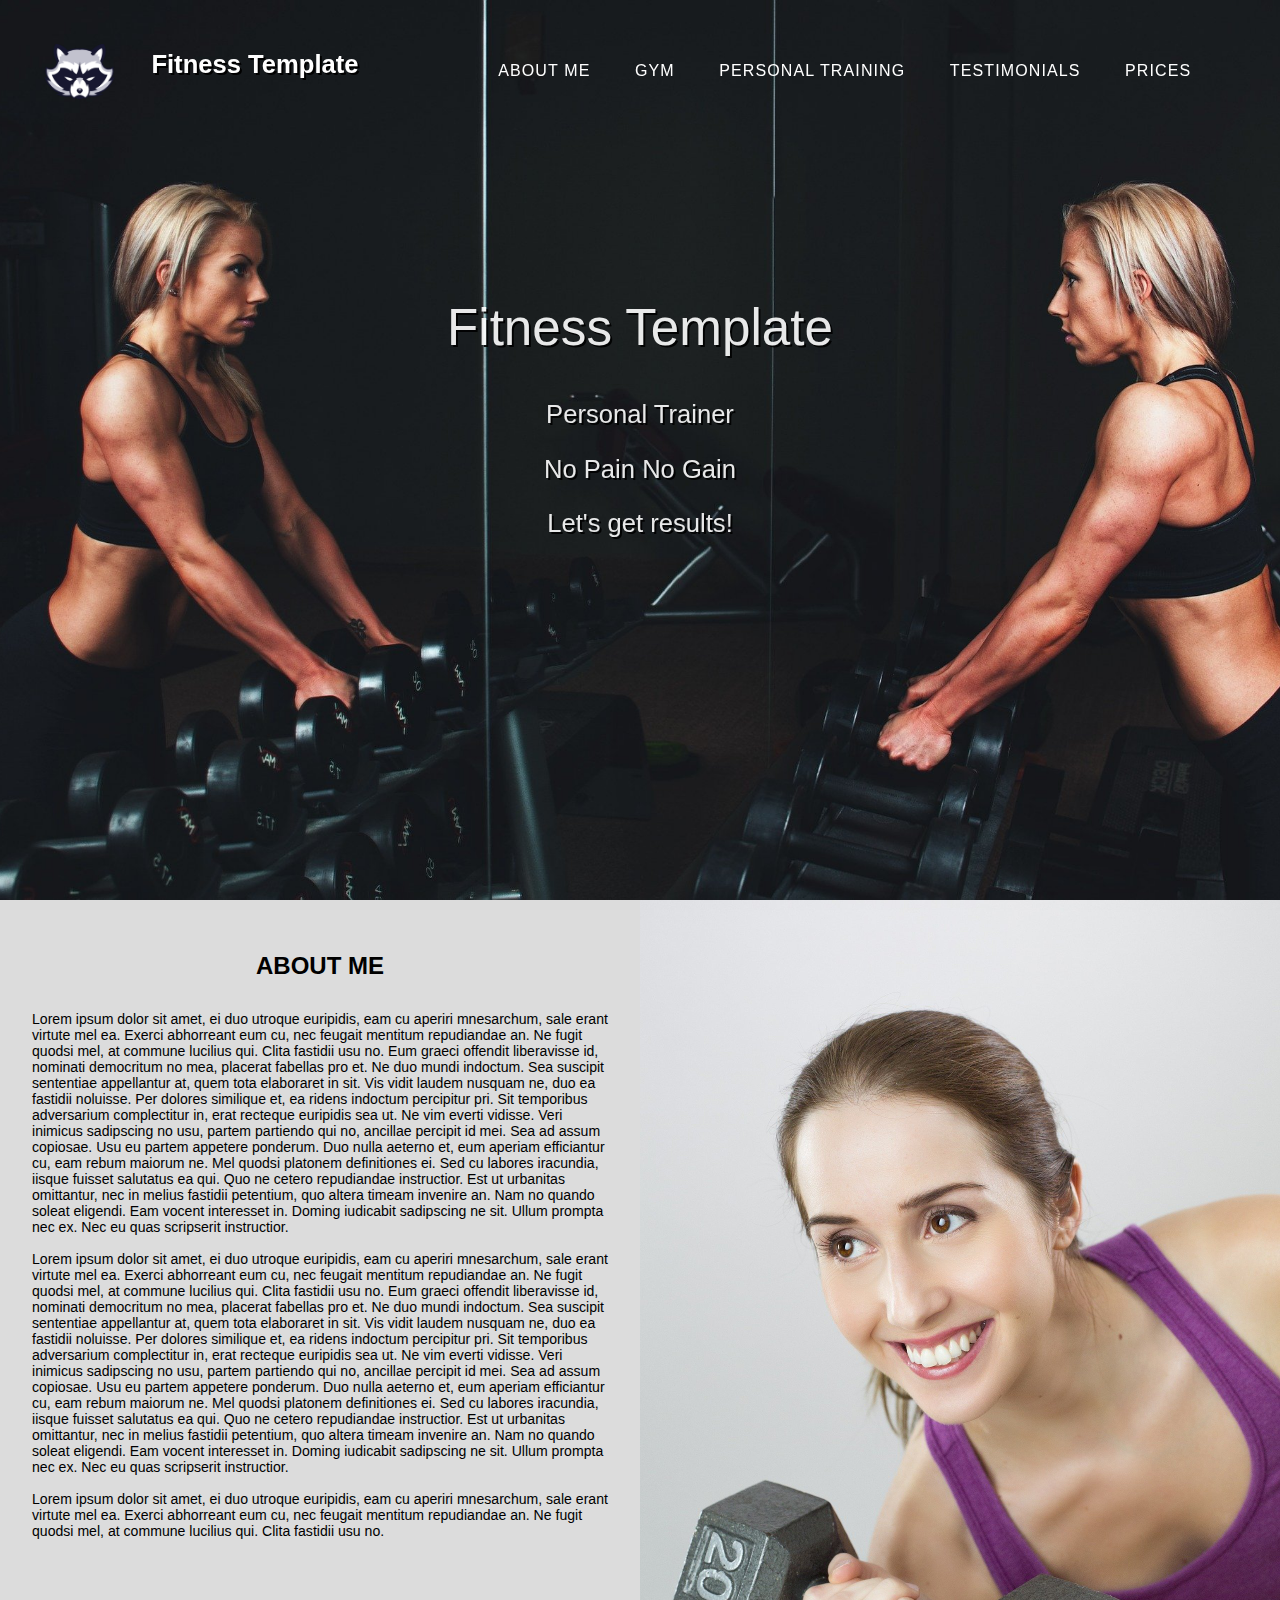
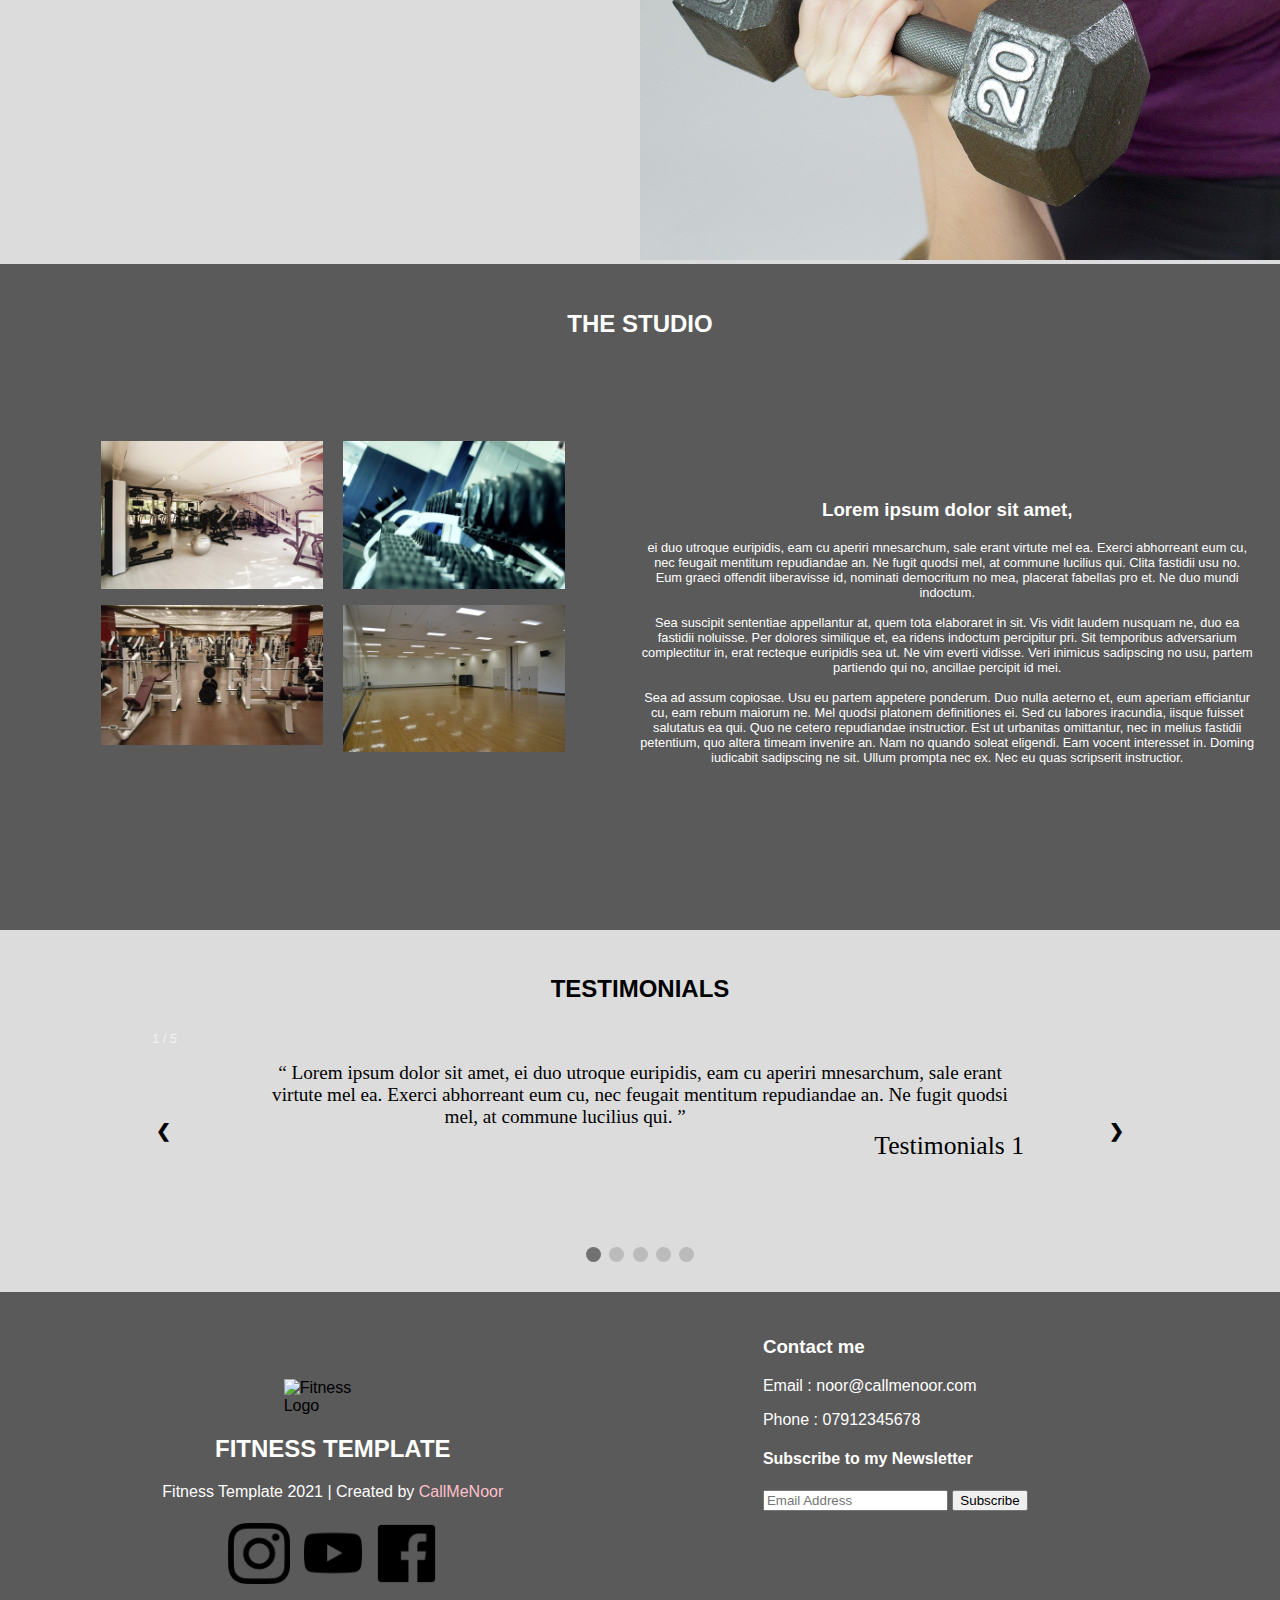
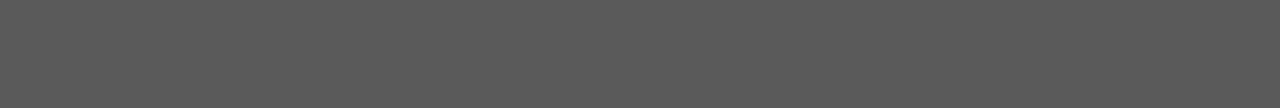
==== public_html/FitnessExp/main.html @ 75a9ef46 "laptop changes" ====
<!DOCTYPE html>
<html lang="en">
	<head>
		<meta charset="UTF-8">
		<title>Fitness Template</title>
		<!-- Add logo next to the header and on the title bar-->
		<link rel="stylesheet" href="makepretty.css">
		<link rel="icon" href="images/logo.png">


	</head>

	<body id="top">
		<header>
			<nav>
				<section id="logo">
					<div class="imageholder">
						<img src="images/logo.png" alt="Fitness Logo">
					</div>
					<h1 id="logoName"> Fitness Template </h1>
				</section>
				<ul>
					<!--<li><a href="Main.html"> Home </a></li>-->
					<li><a href="#personalbio"> About me </a></li>
					<li><a href="#studio"> Gym </a></li>
					<li><a href="#trainingbio"> Personal Training</a></li>
        	<li><a href="#Testimonials"> Testimonials </a> </li>
					<li><a href="#started"> Prices</a></li>
					<!--<li><a> contact me</a></li>-->
				</ul>
			</nav>
		<section id="Banner">
			<h2> Fitness Template</h2>
			<p> Personal Trainer </p>
			<h3>No Pain No Gain</h3>
			<h3> Let's get results!</h3>
		</section>
		<script>
			// When the user scrolls down 80px from the top of the document, resize the navbar's padding and the logo's font size
			window.onscroll = function() {scrollFunction()};

			function scrollFunction() {
			  if (document.body.scrollTop > 80 || document.documentElement.scrollTop > 80) {
			    document.getElementById("navbar").style.padding = "30px 10px";
			    document.getElementById("logoName").style.fontSize = "1vw";
			  } else {
			    document.getElementById("navbar").style.padding = "80px 10px";
			    document.getElementById("logoName").style.fontSize = "2vw";
			  }
			}
		</script>
	</header>


		<main>
    <section id="personalbio">
			<div class="entityholder">
				<div class="entity">
					<div class = "bio">
      			<h2> About Me </h2>
      			<p> Lorem ipsum dolor sit amet, ei duo utroque euripidis, eam cu
							aperiri mnesarchum, sale erant virtute mel ea. Exerci abhorreant
							eum cu, nec feugait mentitum repudiandae an. Ne fugit quodsi mel,
							at commune lucilius qui. Clita fastidii usu no. Eum graeci offendit
							liberavisse id, nominati democritum no mea, placerat fabellas pro et.
							Ne duo mundi indoctum. Sea suscipit sententiae appellantur at, quem
							tota elaboraret in sit. Vis vidit laudem nusquam ne, duo ea fastidii
							noluisse. Per dolores similique et, ea ridens indoctum percipitur
							pri. Sit temporibus adversarium complectitur in, erat recteque
							euripidis sea ut. Ne vim everti vidisse. Veri inimicus sadipscing no
							usu, partem partiendo qui no, ancillae percipit id mei. Sea ad assum
							copiosae. Usu eu partem appetere ponderum. Duo nulla aeterno et, eum
							aperiam efficiantur cu, eam rebum maiorum ne. Mel quodsi platonem
							definitiones ei. Sed cu labores iracundia, iisque fuisset salutatus
							ea qui. Quo ne cetero repudiandae instructior. Est ut urbanitas
							omittantur, nec in melius fastidii petentium, quo altera timeam
							invenire an. Nam no quando soleat eligendi. Eam vocent interesset in.
							Doming iudicabit sadipscing ne sit. Ullum prompta nec ex. Nec eu
							quas scripserit instructior. <br><br>Lorem ipsum dolor sit amet, ei
							duo utroque euripidis, eam cu aperiri mnesarchum, sale erant virtute
							mel ea. Exerci abhorreant eum cu, nec feugait mentitum repudiandae
							an. Ne fugit quodsi mel, at commune lucilius qui. Clita fastidii usu
							no. Eum graeci offendit liberavisse id, nominati democritum no mea,
							placerat fabellas pro et. Ne duo mundi indoctum. Sea suscipit sententiae appellantur at, quem tota elaboraret in sit. Vis vidit laudem nusquam ne, duo ea fastidii noluisse. Per dolores similique et, ea ridens indoctum percipitur pri. Sit temporibus adversarium complectitur in, erat recteque euripidis sea ut. Ne vim everti vidisse. Veri inimicus sadipscing no usu, partem partiendo qui no, ancillae percipit id mei. Sea ad assum copiosae. Usu eu partem appetere ponderum. Duo nulla aeterno et, eum aperiam efficiantur cu, eam rebum maiorum ne. Mel quodsi platonem definitiones ei. Sed cu labores iracundia, iisque fuisset salutatus ea qui. Quo ne cetero repudiandae instructior. Est ut urbanitas omittantur, nec in melius fastidii petentium, quo altera timeam invenire an. Nam no quando soleat eligendi. Eam vocent interesset in. Doming iudicabit sadipscing ne sit. Ullum prompta nec ex. Nec eu quas scripserit instructior. <br> <br>Lorem ipsum dolor sit amet, ei duo utroque euripidis, eam cu aperiri mnesarchum, sale erant virtute mel ea. Exerci abhorreant eum cu, nec feugait mentitum repudiandae an. Ne fugit quodsi mel, at commune lucilius qui. Clita fastidii usu no. </p>
					</div>
				</div>
				<div class="entity">
					<div class="imgholder">
						<img src="images/TrainerProfileImage.jpg" alt="Trainer Profile Image">
					</div>
				</div>
			</div>
    </section>
		<section id="studio">
			<h2> The studio </h2>
			<div class="entityholder">
				<div class="entity grid">
					<div class="row">
						<div class="column">
							<div class="imageholder">
								<img src="images/studioImage1.jpg">
							</div>
							<div class="imageholder">
								<img src="images/studioImage2.jpg">
							</div>
						</div>
						<div class="column">
							<div class="imageholder">
								<img src="images/studioImage3.jpg">
							</div>
							<div class="imageholder">
								<img src="images/studioImage4.jpg">
							</div>
						</div>
					</div>
				</div>
			<div class="entity" id="info">
			<h3>Lorem ipsum dolor sit amet, </h3><p> ei duo utroque euripidis, eam cu
				aperiri mnesarchum, sale erant virtute mel ea. Exerci abhorreant
				eum cu, nec feugait mentitum repudiandae an. Ne fugit quodsi mel,
				at commune lucilius qui. Clita fastidii usu no. Eum graeci offendit
				liberavisse id, nominati democritum no mea, placerat fabellas pro et.
				Ne duo mundi indoctum. <br><br>Sea suscipit sententiae appellantur at, quem
				tota elaboraret in sit. Vis vidit laudem nusquam ne, duo ea fastidii
				noluisse. Per dolores similique et, ea ridens indoctum percipitur
				pri. Sit temporibus adversarium complectitur in, erat recteque
				euripidis sea ut. Ne vim everti vidisse. Veri inimicus sadipscing no
				usu, partem partiendo qui no, ancillae percipit id mei. <br><br>Sea ad assum
				copiosae. Usu eu partem appetere ponderum. Duo nulla aeterno et, eum
				aperiam efficiantur cu, eam rebum maiorum ne. Mel quodsi platonem
				definitiones ei. Sed cu labores iracundia, iisque fuisset salutatus
				ea qui. Quo ne cetero repudiandae instructior. Est ut urbanitas
				omittantur, nec in melius fastidii petentium, quo altera timeam
				invenire an. Nam no quando soleat eligendi. Eam vocent interesset in.
				Doming iudicabit sadipscing ne sit. Ullum prompta nec ex. Nec eu
				quas scripserit instructior. </p>
			</div>

		</div>
		</section>
		<!--
		<section id="trainingbio" >
			<img src="images/rowImage1.jpg">
			<img src="images/rowImage1.jpg">
			<img src="images/rowImage1.jpg">
			<img src="images/rowImage1.jpg">
			<img src="images/rowImage1.jpg">
			<img src="images/rowImage1.jpg">

		</section>
	-->
		<section id="Testimonials" >
			<h2> Testimonials</h2>
			<div class="slideshow-container">

			<div class="mySlides">
			  <div class="numbertext">1 / 5</div>
				<div class="entityholder" >
					<div class="onlytext">
						<div class = "bio">
	      			<q> Lorem ipsum dolor sit amet, ei duo utroque euripidis, eam cu
								aperiri mnesarchum, sale erant virtute mel ea. Exerci abhorreant
								eum cu, nec feugait mentitum repudiandae an. Ne fugit quodsi mel,
								at commune lucilius qui. </q>
							<p> Testimonials 1 </p>

						</div>
					</div>
				</div>
			</div>

			<div class="mySlides">
			  <div class="numbertext">2 / 5</div>
				<div class="entityholder" >
					<div class="onlytext">
						<div class = "bio">
							<q> Lorem ipsum dolor sit amet, ei duo utroque euripidis, eam cu
								aperiri mnesarchum, sale erant virtute mel ea. Exerci abhorreant
								eum cu, nec feugait mentitum repudiandae an. Ne fugit quodsi mel,
								at commune lucilius qui. </q>
							<p> Testimonials 2 </p>
						</div>
					</div>
				</div>
			</div>

			<div class="mySlides">
			  <div class="numbertext">3 / 5</div>
				<div class="entityholder" >
					<div class="onlytext">
						<div class = "bio">
	      			<q> Lorem ipsum dolor sit amet, ei duo utroque euripidis, eam cu
								aperiri mnesarchum, sale erant virtute mel ea. Exerci abhorreant
								eum cu, nec feugait mentitum repudiandae an. Ne fugit quodsi mel,
								at commune lucilius qui. </q>
							<p> Testimonials 3 </p>
						</div>
					</div>
				</div>
			</div>
			<div class="mySlides">
			  <div class="numbertext">4 / 5</div>
				<div class="entityholder" >
					<div class="onlytext">
						<div class = "bio">
	      			<q> Lorem ipsum dolor sit amet, ei duo utroque euripidis, eam cu
								aperiri mnesarchum, sale erant virtute mel ea. Exerci abhorreant
								eum cu, nec feugait mentitum repudiandae an. Ne fugit quodsi mel,
								at commune lucilius qui.</q>
							<p> Testimonials 4 </p>
						</div>
					</div>
				</div>
			</div>
			<div class="mySlides">
			  <div class="numbertext">5 / 5</div>
				<div class="entityholder" >
					<div class="onlytext">
						<div class = "bio">
	      			<q> Lorem ipsum dolor sit amet, ei duo utroque euripidis, eam cu
								aperiri mnesarchum, sale erant virtute mel ea. Exerci abhorreant
								eum cu, nec feugait mentitum repudiandae an. Ne fugit quodsi mel,
								at commune lucilius qui.</q>
							<p> Testimonials 5 </p>
						</div>
					</div>
				</div>
			</div>

			<a class="prev" onclick="plusSlides(-1)">&#10094;</a>
			<a class="next" onclick="plusSlides(1)">&#10095;</a>
		</div>

		<br>

			<div style="text-align:center">
  			<span class="dot" onclick="currentSlide(1)"></span>
  			<span class="dot" onclick="currentSlide(2)"></span>
  			<span class="dot" onclick="currentSlide(3)"></span>
				<span class="dot" onclick="currentSlide(4)"></span>
				<span class="dot" onclick="currentSlide(5)"></span>
			</div>

			<script>
					var slideIndex = 1;
					showSlides(slideIndex);

					function plusSlides(n) {
					  showSlides(slideIndex += n);
					}

					function currentSlide(n) {
					  showSlides(slideIndex = n);
					}
					function showSlides(n) {
						var i;
						var slides = document.getElementsByClassName("mySlides");
						var dots = document.getElementsByClassName("dot");

						if (n > slides.length) {slideIndex = 1}
						if (n < 1) {slideIndex = slides.length}
						for (i = 0; i < slides.length; i++) {
							slides[i].style.display = "none";
						}
						for (i = 0; i < dots.length; i++) {
							dots[i].className = dots[i].className.replace(" active", "");
						}
						slides[slideIndex-1].style.display = "block";
						dots[slideIndex-1].className += " active";
						setTimeout(showSlides, 50000); // Change image every 2 seconds
						}

					</script>
			</script>

		</section>


<!--
		<section id="started" >
				<h2> Packages </h2>
				<p> Personal training sessions can be bought in bulk or individually </p>
				<div id="pricecolumn">
					<div id="pricerow">
						<p> 1 session a week </p><br>
					</div>
					<div id="pricerow">
						<h3> £20 each</h3><br>
					</div>
					<div id="pricerow">
						<p> 2 sessions a week </p><br>
					</div>
					<div id="pricerow">
						<h3> £20 </h3><br>
					</div>
				</div>
				<div id="pricecolumn">
					<div id="pricerow">
						<p> 3 sessions a week </p><br>
					</div>
					<div id="pricerow">
						<h3> £20 </h3><br>
					</div>
					<div id="pricerow">
						<p> 4 sessions a week </p><br>
					</div>
					<div id="pricerow">
						<h3> £20 </h3><br>
					</div>
				</div>
				<script>
					function openForm() {
						document.getElementById("popupForm").style.display = "block";
					}
					function closeForm() {
						document.getElementById("popupForm").style.display = "none";
					}
				</script>
				<button onclick="openform()">Contact</button>
				<div class="form-popup" id="popup-Form">
	  			<form action="/action_page.php" class="form-container">
						<h2> Contact Me </h2>
						<p> Insert some text here to give your<br>clients some for info on working with you.</p>
						<label for="name"> Full Name </label><br>
						<input type="text" placeholder="Your Name" name="name" required><br>
						<label for="email"> Email </label><br>
						<input type="email" placeholder="your email" name="email" required><br>
						<label for="message"> Your Enquiry </label><br>
						<textarea id="message" name="message" rows="5" cols="20" placeholder="Let me know what you're looking for, how experienced you are in working out and how often you want to work out."> </textarea><br>
						<input type="checkbox"> <!--Check box for subscription box
						<button type="submit" class="btn">Submit</button><br><br>
						<button type="submit" class="btn cancel" onclick="closeForm()">Cancel</button><br>
					</form>
				</div>

				<p> personal training sessions last an hour each </p>
				<p> Bespoke packages available on request, just contact me with your requirements.</p>

		</section>
--->
		</main>
		<a id="back" href="#index.html" onclick="goback()" title="Back to CallMeNoor">
			<div class="imageholder">
				<img src="images/icons/back-arrow.png" alt="Back to CallMeNoor">
			</div>
		</a>
		<script>
		//Get the button:
		mybutton1 = document.getElementById("back");

		// When the user scrolls down 20px from the top of the document, show the button
		window.onscroll = function() {scrollFunction1()};

		function scrollFunction1() {
			if (document.body.scrollTop > 400 || document.documentElement.scrollTop > 400) {
				mybutton1.style.display = "block";
			} else {
				mybutton1.style.display = "none";
			}
		}

		// When the user clicks on the button, scroll to the top of the document
		function topFunction1() {
			document.body.scrollTop = 0; // For Safari
			document.documentElement.scrollTop = 0; // For Chrome, Firefox, IE and Opera
		}
		</script>

		<a id="uppy" href="#top" onclick="goup()" title="Back to top">
			<div class="imageholder">
				<img src="images/icons/up-arrow.png" alt="Back to top">
			</div>
		</a>
		<script>
		//Get the button:
		mybutton = document.getElementById("uppy");

		// When the user scrolls down 20px from the top of the document, show the button
		window.onscroll = function() {scrollFunction()};

		function scrollFunction() {
			if (document.body.scrollTop > 400 || document.documentElement.scrollTop > 400) {
				mybutton.style.display = "block";
			} else {
				mybutton.style.display = "none";
			}
		}

		// When the user clicks on the button, scroll to the top of the document
		function topFunction() {
			document.body.scrollTop = 0; // For Safari
			document.documentElement.scrollTop = 0; // For Chrome, Firefox, IE and Opera
		}
		</script>

		<div id="footer">
			<section id="signoff">
				<section id="footer-logo">
					<div class="imageholder">
						<img src="images/Logo.png" alt="Fitness Logo">
					</div>
				</section>
				<h2> Fitness Template </h2>

				<p> Fitness Template 2021 | Created by <a href="http://www.callmenoor.com/">CallMeNoor</a></p>
				<div id="socials">
					<div class="imageholder">
						<a href="https://www.instagram.com/nooriejbk/"><img src="images/icons/instagram.png" alt="my instagram" ></a>
					</div>
					<div class="imageholder">
						<a href="https://www.youtube.com/"><img src="images/icons/youtube.png" alt="email me" ></a>
					</div>
					<div class="imageholder">
						<a href="https://www.facebook.com/"><img src="images/icons/facebook.png" alt="my facebook" ></a>
					</div>
				</div>
			</section>
			<section id="Contactfoot">
				<h3> Contact me </h3>
				<p> Email : noor@callmenoor.com </p>
				<p> Phone : 07912345678 </p>
				<section id="newslettersign">
					<form action="mailto:noor@callmenoor.com" class="form-inline" method="post" enctype="text/plain">
						<h4> Subscribe to my Newsletter </h4>
						<div id="newsletterform">
							<input type="email" value placeholder="Email Address" name="EMAIL">
							<input type="submit" value="Subscribe" name="subscribe" id="subbutton" onclick="newsletterfunc()">
							<script>
								function newsletterfunc() {
  								alert("Welcome to The newsletter!");
								}
							</script>
						</div>
					</form>
				</section>
				<br>


				<section id="footermap">
					<iframe src="https://maps.google.com/maps?q=london%20bridge&t=&z=13&ie=UTF8&iwloc=&output=embed" width=100% height=10% frameborder="0" style="border:0;" allowfullscreen=""></iframe>
				</section>
			</section>
		</div>
	</body>
</html>
---- public_html/FitnessExp/makepretty.css ----
/*-----------------Consistency values------------------------------*/
html {
  scroll-behavior: smooth;
}
h2 {
  text-transform: uppercase;
  font-family: 'Quattrocento Sans', sans-serif;
  /*font-size: 2vw;*/
  }

/*---------------Navigation and welcome banner----------------------*/
header{
  min-height: 100vh;
  background-image: url(images/banner.jpg);
  /*background-position: center center, center top;
  background-repeat: repeat, no-repeat;*/
  background-position: center center;
  background-repeat: no-repeat;
  background-attachment: fixed;
  background-size: cover;
  background-color: gainsboro;
  overflow: hidden;
  position: relative;
}
/*---------------------------Navigation bar-------------------------*/
nav {
  text-align: center;
  padding-top: 2%;
  position: fixed;
  top: 0;
}
nav ul {
  /*background-color: lightgrey; /*example colors - change for aethstic*/
   /*area around all elements included*/
  z-index:1;
}
nav li {
  position: relative;
  padding: 20px; /*area of elements - no color? no need.*/
  display: inline-block;
  text-transform: uppercase;
  font-family: 'Quattrocento Sans', sans-serif;
  letter-spacing: .07em;
}
nav li a{
  text-decoration: none;
  display: block;
  color: white;
  transition: all 300ms linear;
}
nav li a:hover {
  color: grey;
}
/*------------------------------Logo-------------------------------*/
#logo {
    width: 30%;
    float: left;
    padding-right: 2%;
    margin-left: 2%;

  }
#logo .imageholder{
  float: left;
  display: block;
  width: 30%;
  padding: 5%;
  /*max-width: 15%;
  float: center;*/
}

#logo img{
    width: 100%;
    height: auto;
    display: block;
    overflow: hidden;
}
#logoName {
  font-family: 'Quattrocento Sans', sans-serif;
  color: white;
  text-shadow: 2px 2px black;
  font-size: 2vw;
  text-align: center;
  width: 100%;
  padding: 2%;
}

/*---------------Banner------------------*/


#Banner{
  width: 100%;
  padding-top: 20%;
  padding-bottom: 5%;
  text-align: center;
  opacity: 0.9;
}

#Banner h2{
  color: white;
  text-align: center;
  font-weight: normal;
  text-transform: none;
  font-size: 4vw;
  font-family: Tahoma, Geneva, sans-serif;
  text-shadow: 2px 2px black;
}
#Banner h3{
  color: white;
  text-align: center;
  font-weight: normal;
  text-transform: none;
  font-size: 2vw;
  font-family: 'Quattrocento Sans', sans-serif;
  opacity: 1;
  text-shadow: 2px 2px black;
}
#Banner p{
  text-align: center;
  font-size: 2vw;
  color: white;
  text-shadow: 2px 2px black;
}

/*------------- Personal Bio -----------------*/
#personalbio {
  background-color: gainsboro;
}
#personalbio h2{
  text-align: center;
}

#personalbio .imgholder img{
  max-width: 100%;
}

#personalbio .imageholder{
  /*margin: ;*/
  width:100%;
}

#personalbio .entityholder {
  display: inline-flex;
}

#personalbio .entity {
  float: left;
  max-width: 50%;
}
#personalbio .bio{
  padding: 5%;
}
#personalbio p{
  font-size: 1.1vw;
  padding-top: 2%;
}
/*------------ Training Bio ----------------*/

#trainingbio {
  margin:0;
  background-color: gainsboro;
  width: 100%;
}
#trainingbio img{
  max-height: 20vh;
  overflow: hidden;
  margin: 0;
}

/*--------------Studio -----------------*/

#studio{
  padding:2%;
  text-align: center;
  background-color: #5a5a5a;
  color: white;
}
#studio .entityholder{
  width: 100%;
  display: inline-table;
}
#studio .entity{
  max-width: 50%;
  float: left;
}
#studio #info{
  padding-top: 10%;
  padding-bottom: 10%;
}
#studio p{
  font-size: 1vw;
}
#studio p a{
  color: white;
  font-weight: bold;
  color: pink;
}
#studio .grid{
  padding: 5%;
}
.row {
  display: flex;
  flex-wrap: wrap;
  padding: 0 4px;
}

/* Create two equal columns that sits next to each other */
.column {
  float: left;
  width: 50%;
  padding: 10px;
}

.column img {
  margin-top: 12px;
  width: 100%;
  overflow: hidden;
}
/*-------------- Started ---------------*/

#started {
  padding:1%;
  text-align: center;
  background-color: gainsboro;
  letter-spacing: .05em;
}
#started #pricerow {
  flex-wrap: wrap;
  text-align: center;
  font-family: 'Quattrocento Sans', sans-serif;
  /*font-size: 1vw;*/
}

/* Create two equal columns that sits next to each other */
#started #pricecolumn {
  float: left;
  width: 50%;
}
* {
box-sizing: border-box;
}
body {
font-family: Roboto, Helvetica, sans-serif;
}
/* Fix the button on the left side of the page */
.open-btn {
display: flex;
justify-content: left;
}
/* Style and fix the button on the page */
.open-button {
background-color: #1c87c9;
color: white;
padding: 12px 20px;
border: none;
border-radius: 5px;
cursor: pointer;
opacity: 0.8;
position: fixed;
}
/* Position the Popup form */
.login-popup {
position: relative;
text-align: center;
width: 100%;
}
/* Hide the Popup form */
.form-popup {
display: none;
position: fixed;
left: 45%;
top:5%;
transform: translate(-45%,5%);
border: 2px solid #666;
z-index: 9;
}
/* Styles for the form container */
.form-container {
max-width: 300px;
padding: 20px;
background-color: #fff;
}
/* Full-width for input fields */
.form-container input[type=text], .form-container input[type=password] {
width: 100%;
padding: 10px;
margin: 5px 0 22px 0;
border: none;
background: #eee;
}
/* When the inputs get focus, do something */
.form-container input[type=text]:focus, .form-container input[type=password]:focus {
background-color: #ddd;
outline: none;
}
/* Style submit/login button */
.form-container .btn {
background-color: #8ebf42;
color: #fff;
padding: 12px 20px;
border: none;
cursor: pointer;
width: 100%;
margin-bottom:10px;
opacity: 0.8;
}
/* Style cancel button */
.form-container .cancel {
background-color: #cc0000;
}
/* Hover effects for buttons */
.form-container .btn:hover, .open-button:hover {
opacity: 1;
}
/*---------------- Question --------------*/

#questions {
  padding:2%;
  margin: 2%;
  border: 1%;
  border-style: solid;
  border-color: purple;
}

/*------------ Testimonials -------------*/
#Testimonials {
  /*margin: 2%;*/
  padding: 2%;
  /*background: rgb(63,94,251);
  background: radial-gradient(circle, rgba(40,70,251,1) 0%, rgba(43,42,42,1) 100%);*/
  background-color: gainsboro;
  color: black;
  max-height: 20%;
}

#Testimonials h2{
  color: black;
  text-align: center;
}

#Testimonials .imageholder{
  width: 100%;
  max-height: 100%;
  padding-left: 25%;
  padding-right: 25%;
}
#Testimonials .imgholder img{
  width: 100%;
  max-height: fit-content;
  padding: 20%;
  float: center;
}
#Testimonials .bio{
  padding-top: 5%;
  padding-bottom: 5%;
  color: black;
  font-family: candara;
  float: left;
  text-align: center;
  font-size: 1.5vw;
}

#Testimonials p{
  float: right;
  font-size: 2vw;
}
#Testimonials .entityholder {
  padding-left: 2%;
  padding-right: 2%;
  display: inline-block;
}
#Testimonials .entity {
  margin-top: 10%;
  margin-bottom: 10%;
  float: left;
  max-width: 45%;
  padding: 2%;
}
#Testimonials .onlytext {
  max-width: 100%;
  padding-left: 10%;
  padding-right: 10%;
  float: left;
}
* {
  box-sizing: border-box
}
body {
  font-family: Verdana, sans-serif; margin:0
}
.mySlides {
  display: none
}
#Testimonials img {
  max-width: 100%;
}

/* Slideshow container */
.slideshow-container {
  max-width: 1000px;
  position: relative;
  margin: auto;
  -webkit-transition:all 1.0s ease-in-out;
  -moz-transition:all 1.0s ease-in-out;
  -o-transition:all 1.0s ease-in-out;
  transition:all 1.0s ease-in-out;
}

/* Next & previous buttons */
.prev, .next {
  cursor: pointer;
  position: absolute;
  top: 50%;
  width: auto;
  padding: 16px;
  margin-top: -22px;
  color: black;
  font-weight: bold;
  font-size: 18px;
  transition: 0.6s ease;
  border-radius: 0 3px 3px 0;
  user-select: none;
}

/* Position the "next button" to the right */
.next {
  right: 0;
  border-radius: 3px 0 0 3px;
}

/* On hover, add a black background color with a little bit see-through */
.prev:hover, .next:hover {
  background-color: rgba(0,0,0,0.8);
}

/* Caption text */
.text {
  color: #f2f2f2;
  font-size: 1vw;
  padding: 8px 12px;
  position: absolute;
  bottom: 8px;
  width: 100%;
  text-align: center;
}

/* Number text (1/3 etc) */
.numbertext {
  color: #f2f2f2;
  font-size: 1vw;
  padding: 8px 12px;
  position: absolute;
  top: 0;
}

/* The dots/bullets/indicators */
.dot {
  cursor: pointer;
  height: 15px;
  width: 15px;
  margin: 0 2px;
  background-color: #bbb;
  border-radius: 50%;
  display: inline-block;
  transition: background-color 0.6s ease;
}

.active, .dot:hover {
  background-color: #717171;
}

/* Fading animation */
.fade {
  -webkit-animation-name: fade;
  -webkit-animation-duration: 1.5s;
  animation-name: fade;
  animation-duration: 1.5s;
}

@-webkit-keyframes fade {
  from {opacity: .4}
  to {opacity: 1}
}

@keyframes fade {
  from {opacity: .4}
  to {opacity: 1}
}

/* On smaller screens, decrease text size */
@media only screen and (max-width: 300px) {
  .prev, .next,.text {font-size: 1vw}
}
/*------------- Back to top ------------*/
#uppy{
  position: fixed;
  bottom: 15%;
  float: right;
  right: 18.5%;
  left: 77%;
  /*bottom: 20px;
  right: 30px;*/
  display: none; /* Hidden by default */
  z-index: 99;
  cursor: pointer;
}
#uppy img{
  max-width: 100%;
}
/*------------- Back to CallMeNoor--------*/
#back{
  position: fixed;
  bottom: 15%;
  float: right;
  right: 18.5%;
  left: 77%;
  /*bottom: 20px;
  right: 30px;*/
  display: none; /* Hidden by default */
  z-index: 99;
  cursor: pointer;
}
#back img{
  max-width: 100%;
}

/*----------------- Footer ---------------*/

#footer{
  padding: 2%;
  display: flow-root;
}

#footer{
  width: 100%;
  background-color: #5a5a5a;
}
#footer #signoff{
  /*margin-left: 10%;
  margin-right: 10%;*/
  margin-top: 5%;
  width: 50%;
  float: left;
}
#signoff #footer-logo {
  padding-left: 10%;
  padding-right: 10%;
}
#signoff #footer-logo .imageholder{
  padding-left: 40%;
  padding-right: 40%;
  width: 100%;
  float: center;
}

#signoff #footer-logo img{
  width: 100%;
  height: auto;
  display: block;
  overflow: hidden;
}

#signoff h2 {
  font-family: 'Quattrocento Sans', sans-serif;
  text-align: center;
  color: white;
/*  font-size: 1vw;*/
  }
#signoff p{
  color: white;
/*  font-size: 1vw;*/
  text-align: center;
}
#signoff a{
  text-decoration: none;
  color: pink;
}
#signoff #socials{
  width: 100%;
  text-align: center;
  margin-left: 32%;
  margin-right: 40%;
  margin-bottom: 20%;
  display: block;
}
#socials .imgholder {
  width: 100%;
  height: 100%;
}
#socials img{
  max-width: 10%;
  float: left;
  margin: 1%;
  overflow: hidden;
}

#footer h3{
/*  font-size: 1vw;*/
}
#footer p{
/*  font-size: 1vw;*/
}
#footer #Contactfoot{
  /*margin-left: 10%;*/
  float: right;
  width: 40%;
  display: inline-block;
  overflow: hidden;
  /*padding-bottom: 10%;*/
  color: white;
}
#footer #footermap{
  width: 100%;
  display: inline-block;
  float: right;

}
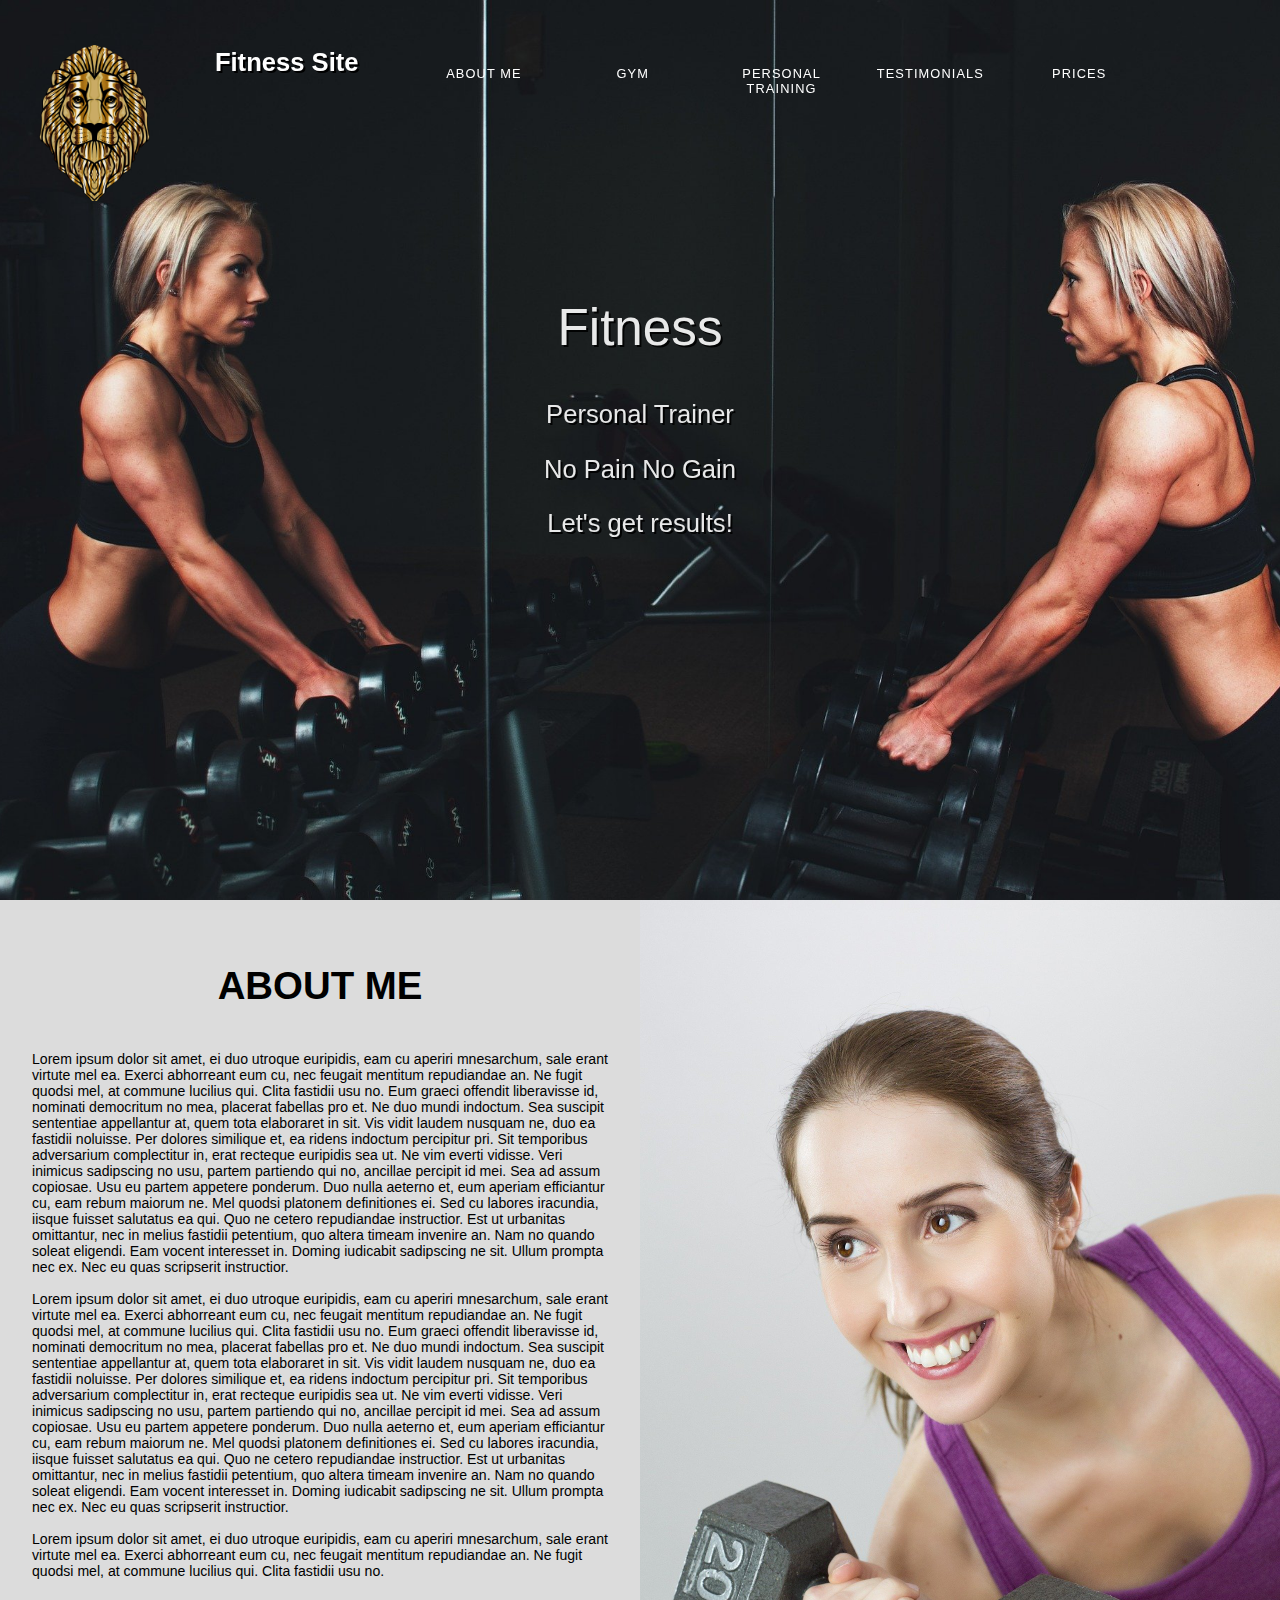
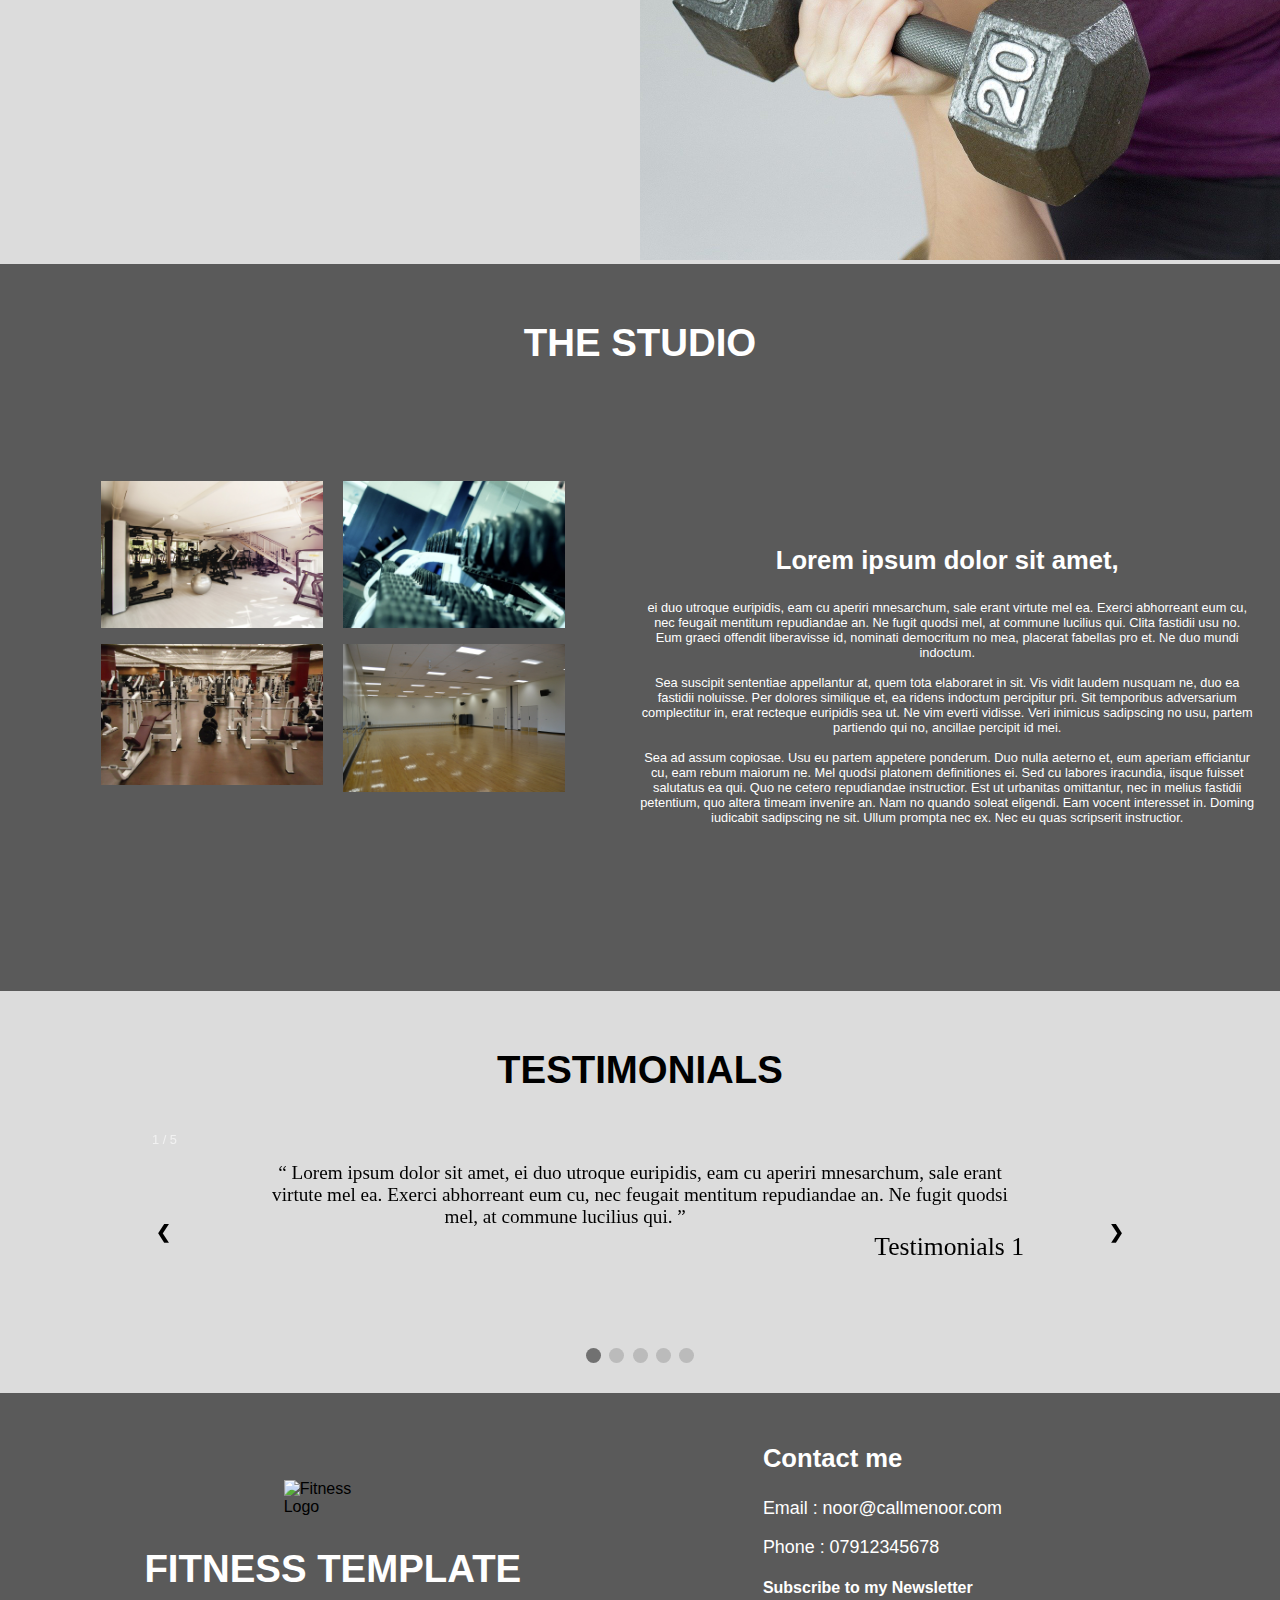
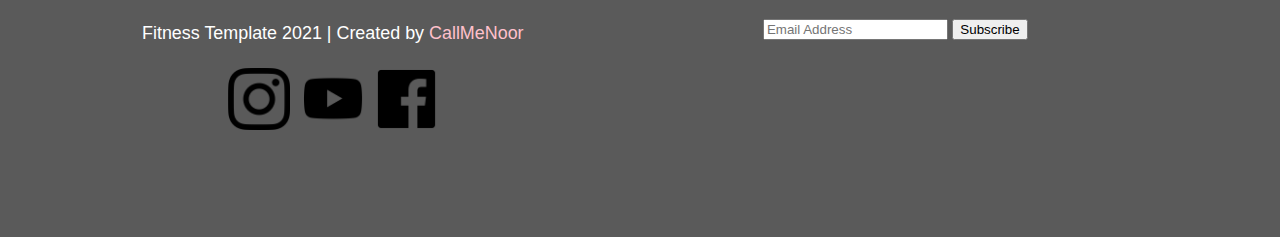
==== commit 788032b6: "quick update" ====
--- a/public_html/FitnessExp/main.html
+++ b/public_html/FitnessExp/main.html
@@ -2,35 +2,34 @@
 <html lang="en">
 	<head>
 		<meta charset="UTF-8">
-		<title>Fitness Template</title>
+		<title>Fitness Example Site</title>
 		<!-- Add logo next to the header and on the title bar-->
 		<link rel="stylesheet" href="makepretty.css">
 		<link rel="icon" href="images/logo.png">
 
-
 	</head>
 
 	<body id="top">
 		<header>
-			<nav>
+			<nav id="navbar">
 				<section id="logo">
 					<div class="imageholder">
 						<img src="images/logo.png" alt="Fitness Logo">
 					</div>
-					<h1 id="logoName"> Fitness Template </h1>
+					<h1 id="logoName"> Fitness Site </h1>
 				</section>
 				<ul>
 					<!--<li><a href="Main.html"> Home </a></li>-->
 					<li><a href="#personalbio"> About me </a></li>
 					<li><a href="#studio"> Gym </a></li>
-					<li><a href="#trainingbio"> Personal Training</a></li>
+					<li><a href="#trainingbio"> Personal <br>Training</a></li>
         	<li><a href="#Testimonials"> Testimonials </a> </li>
 					<li><a href="#started"> Prices</a></li>
 					<!--<li><a> contact me</a></li>-->
 				</ul>
 			</nav>
 		<section id="Banner">
-			<h2> Fitness Template</h2>
+			<h2> Fitness </h2>
 			<p> Personal Trainer </p>
 			<h3>No Pain No Gain</h3>
 			<h3> Let's get results!</h3>
@@ -339,32 +338,6 @@
 		</section>
 --->
 		</main>
-		<a id="back" href="#index.html" onclick="goback()" title="Back to CallMeNoor">
-			<div class="imageholder">
-				<img src="images/icons/back-arrow.png" alt="Back to CallMeNoor">
-			</div>
-		</a>
-		<script>
-		//Get the button:
-		mybutton1 = document.getElementById("back");
-
-		// When the user scrolls down 20px from the top of the document, show the button
-		window.onscroll = function() {scrollFunction1()};
-
-		function scrollFunction1() {
-			if (document.body.scrollTop > 400 || document.documentElement.scrollTop > 400) {
-				mybutton1.style.display = "block";
-			} else {
-				mybutton1.style.display = "none";
-			}
-		}
-
-		// When the user clicks on the button, scroll to the top of the document
-		function topFunction1() {
-			document.body.scrollTop = 0; // For Safari
-			document.documentElement.scrollTop = 0; // For Chrome, Firefox, IE and Opera
-		}
-		</script>
 
 		<a id="uppy" href="#top" onclick="goup()" title="Back to top">
 			<div class="imageholder">
--- a/public_html/FitnessExp/makepretty.css
+++ b/public_html/FitnessExp/makepretty.css
@@ -26,46 +26,59 @@
 nav {
   text-align: center;
   padding-top: 2%;
+  padding-bottom: 2%;
+
   position: fixed;
   top: 0;
+  width: 100%;
 }
 nav ul {
   /*background-color: lightgrey; /*example colors - change for aethstic*/
    /*area around all elements included*/
   z-index:1;
+  width: 100%;
+  height: 10%;
 }
 nav li {
   position: relative;
-  padding: 20px; /*area of elements - no color? no need.*/
   display: inline-block;
   text-transform: uppercase;
   font-family: 'Quattrocento Sans', sans-serif;
   letter-spacing: .07em;
+  width: 12%;
+  float: left;
+  padding-top: 2%
 }
 nav li a{
   text-decoration: none;
   display: block;
   color: white;
   transition: all 300ms linear;
+  font-size: 1vw;
 }
 nav li a:hover {
   color: grey;
 }
+
 /*------------------------------Logo-------------------------------*/
-#logo {
+nav #logo {
     width: 30%;
     float: left;
-    padding-right: 2%;
+
     margin-left: 2%;
+    height: 100%;
 
   }
 #logo .imageholder{
   float: left;
   display: block;
   width: 30%;
-  padding: 5%;
+  padding-top: 5%;
+  margin-left: 3%;
+  margin-right: 3%;
   /*max-width: 15%;
   float: center;*/
+  height: 100%;
 }
 
 #logo img{
@@ -73,6 +86,8 @@
     height: auto;
     display: block;
     overflow: hidden;
+    padding-left: 2%;
+    padding-right: 2%;
 }
 #logoName {
   font-family: 'Quattrocento Sans', sans-serif;
@@ -81,7 +96,7 @@
   font-size: 2vw;
   text-align: center;
   width: 100%;
-  padding: 2%;
+  padding-top: 1.5%;
 }
 
 /*---------------Banner------------------*/
@@ -507,21 +522,6 @@
   max-width: 100%;
 }
 /*------------- Back to CallMeNoor--------*/
-#back{
-  position: fixed;
-  bottom: 15%;
-  float: right;
-  right: 18.5%;
-  left: 77%;
-  /*bottom: 20px;
-  right: 30px;*/
-  display: none; /* Hidden by default */
-  z-index: 99;
-  cursor: pointer;
-}
-#back img{
-  max-width: 100%;
-}
 
 /*----------------- Footer ---------------*/
 
@@ -614,3 +614,42 @@
   float: right;
 
 }
+/* If the screen size is 601px or more, set the font-size of <div> to 80px */
+@media only screen and (min-width: 1001px) {
+
+  footer p {
+    font-size: 1.5vw;
+  }
+
+  p {
+     font-size: 1.4vw;
+  }
+  h2 {
+    font-size: 3vw;
+  }
+  h3{
+    font-size: 2vw;
+  }
+
+}
+/* If the screen size is 600px or less, set the font-size of <div> to 30px */
+@media only screen and (max-width: 1000px) {
+
+  footer p {
+    font-size: 2vw;
+  }
+  p {
+    font-size: 2vw;
+  }
+
+  h2 {
+    font-size: 4vw;
+  }
+  h3{
+    font-size: 3vw;
+  }
+
+}
+@media only screen and (min-width: 1500px) {
+
+}
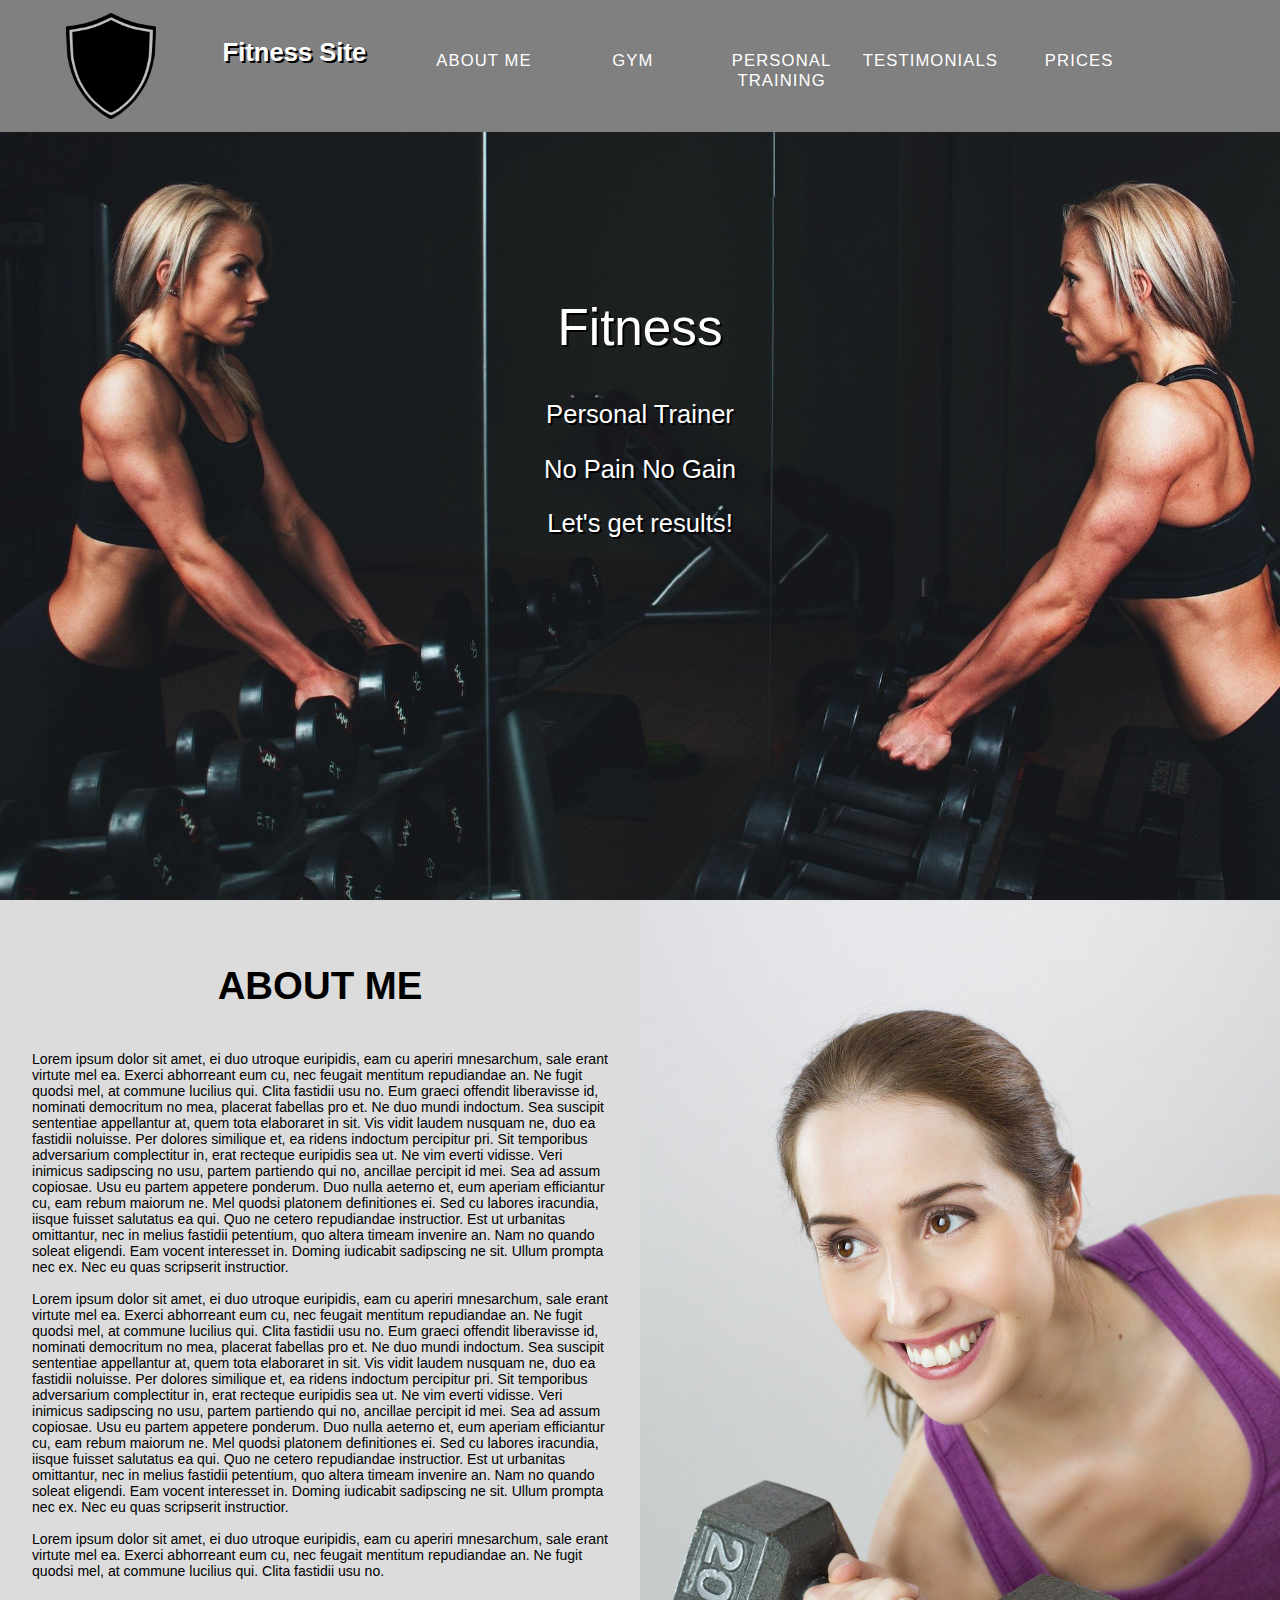
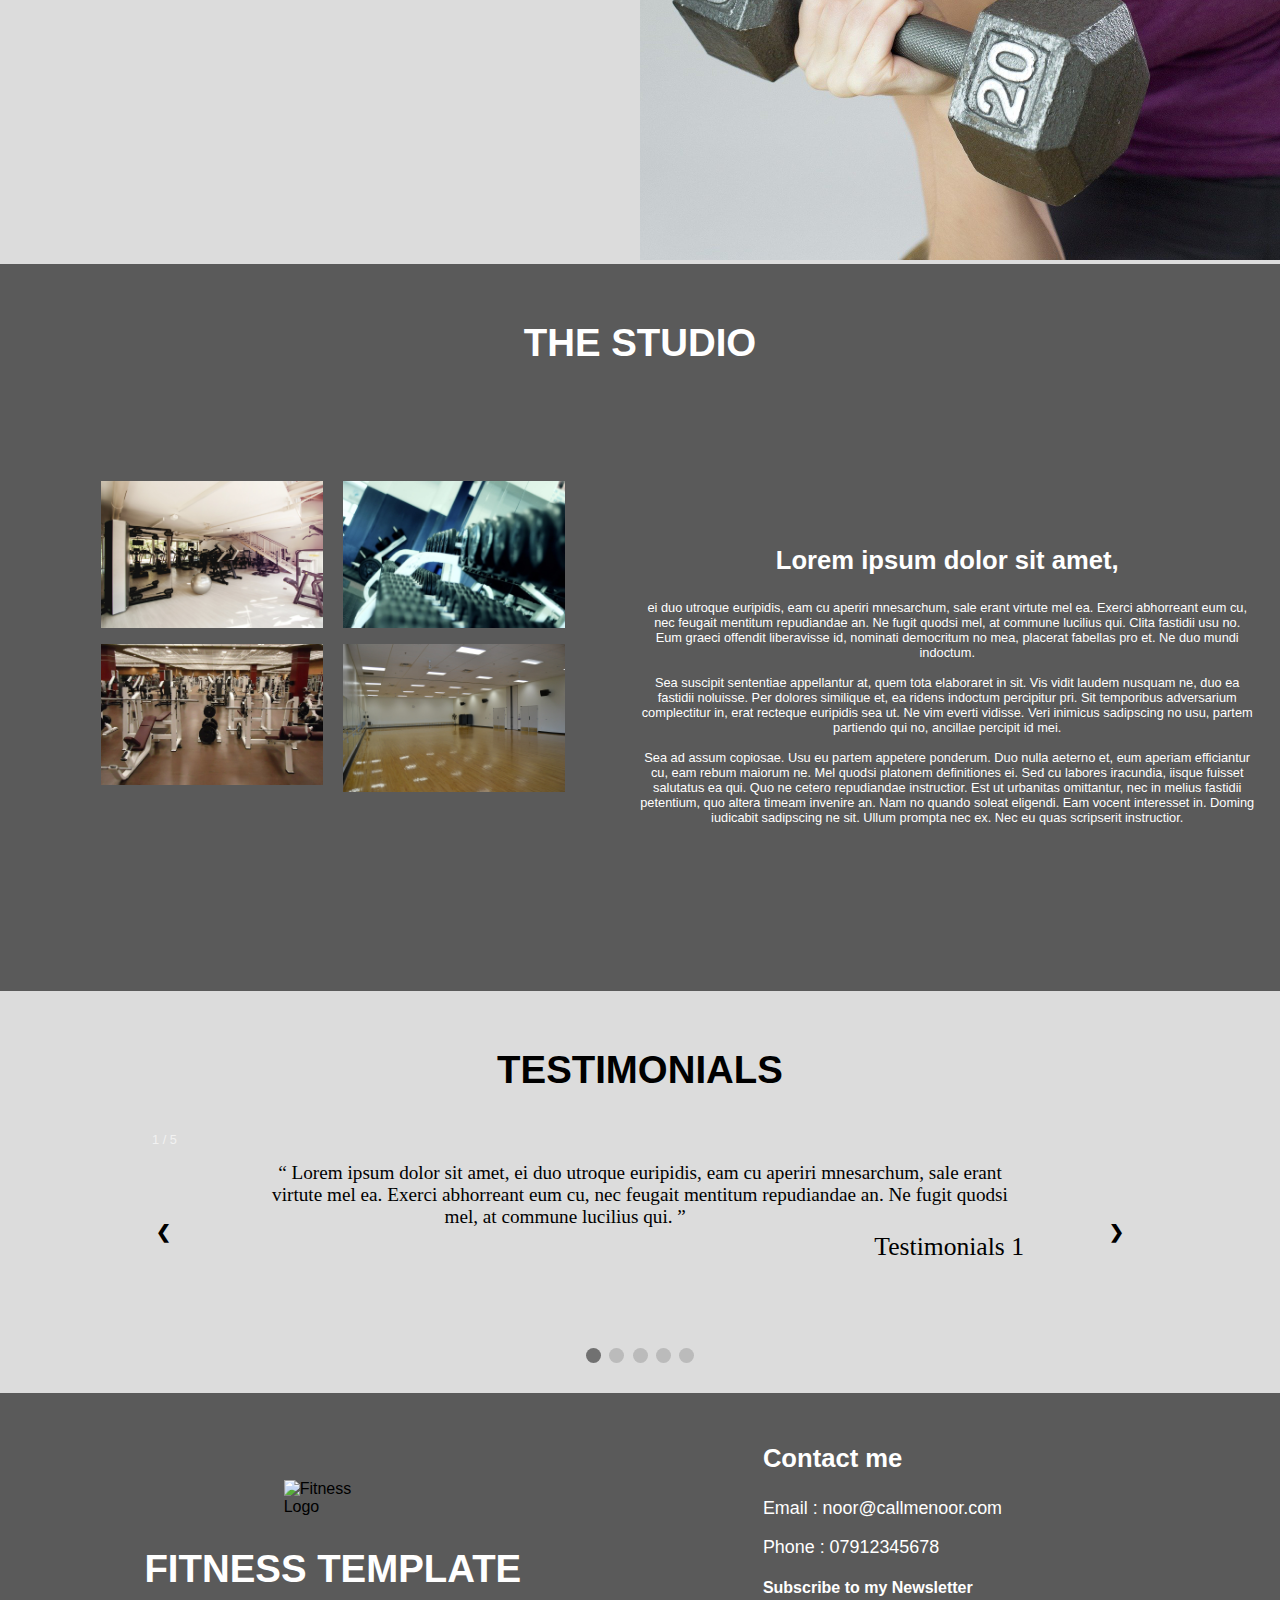
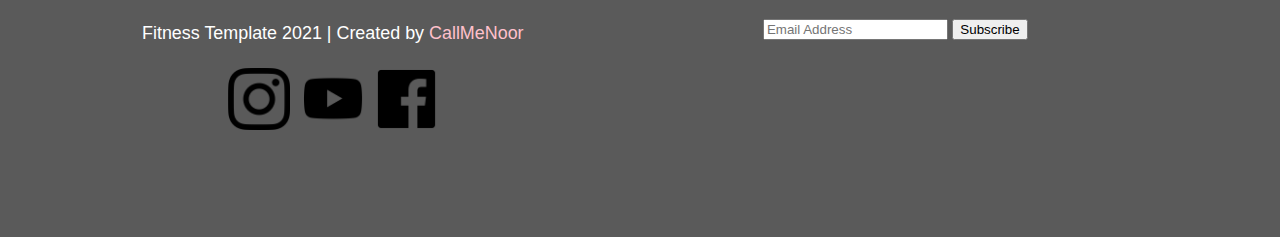
==== commit ecbcc638: "final update for augUpdate" ====
--- a/public_html/FitnessExp/main.html
+++ b/public_html/FitnessExp/main.html
@@ -29,10 +29,12 @@
 				</ul>
 			</nav>
 		<section id="Banner">
-			<h2> Fitness </h2>
-			<p> Personal Trainer </p>
-			<h3>No Pain No Gain</h3>
-			<h3> Let's get results!</h3>
+			<div id="bannerText">
+				<h2> Fitness </h2>
+				<p> Personal Trainer </p>
+				<h3>No Pain No Gain</h3>
+				<h3> Let's get results!</h3>
+			</div>
 		</section>
 		<script>
 			// When the user scrolls down 80px from the top of the document, resize the navbar's padding and the logo's font size
--- a/public_html/FitnessExp/makepretty.css
+++ b/public_html/FitnessExp/makepretty.css
@@ -25,19 +25,20 @@
 /*---------------------------Navigation bar-------------------------*/
 nav {
   text-align: center;
-  padding-top: 2%;
-  padding-bottom: 2%;
-
+  padding-top: 1%;
+  padding-bottom: 1%;
   position: fixed;
   top: 0;
   width: 100%;
+  background-color: grey;
 }
 nav ul {
   /*background-color: lightgrey; /*example colors - change for aethstic*/
    /*area around all elements included*/
   z-index:1;
-  width: 100%;
-  height: 10%;
+  margin-top: 3%;
+  margin-bottom: 4%;
+  height: auto;
 }
 nav li {
   position: relative;
@@ -47,14 +48,14 @@
   letter-spacing: .07em;
   width: 12%;
   float: left;
-  padding-top: 2%
+  vertical-align: middle;
 }
 nav li a{
   text-decoration: none;
   display: block;
   color: white;
   transition: all 300ms linear;
-  font-size: 1vw;
+  font-size: 1.3vw;
 }
 nav li a:hover {
   color: grey;
@@ -64,39 +65,33 @@
 nav #logo {
     width: 30%;
     float: left;
-
+    height: auto;
     margin-left: 2%;
-    height: 100%;
-
   }
 #logo .imageholder{
   float: left;
   display: block;
   width: 30%;
-  padding-top: 5%;
-  margin-left: 3%;
-  margin-right: 3%;
+  margin-left: 10%;
   /*max-width: 15%;
   float: center;*/
-  height: 100%;
 }
 
 #logo img{
-    width: 100%;
-    height: auto;
+    width: 80%;
     display: block;
     overflow: hidden;
     padding-left: 2%;
-    padding-right: 2%;
-}
-#logoName {
+}
+#navbar #logoName {
   font-family: 'Quattrocento Sans', sans-serif;
   color: white;
   text-shadow: 2px 2px black;
   font-size: 2vw;
   text-align: center;
   width: 100%;
-  padding-top: 1.5%;
+  vertical-align: middle;
+  padding-top: 2%;
 }
 
 /*---------------Banner------------------*/
@@ -107,9 +102,10 @@
   padding-top: 20%;
   padding-bottom: 5%;
   text-align: center;
-  opacity: 0.9;
-}
-
+}
+#bannerText{
+  vertical-align: middle;
+}
 #Banner h2{
   color: white;
   text-align: center;
